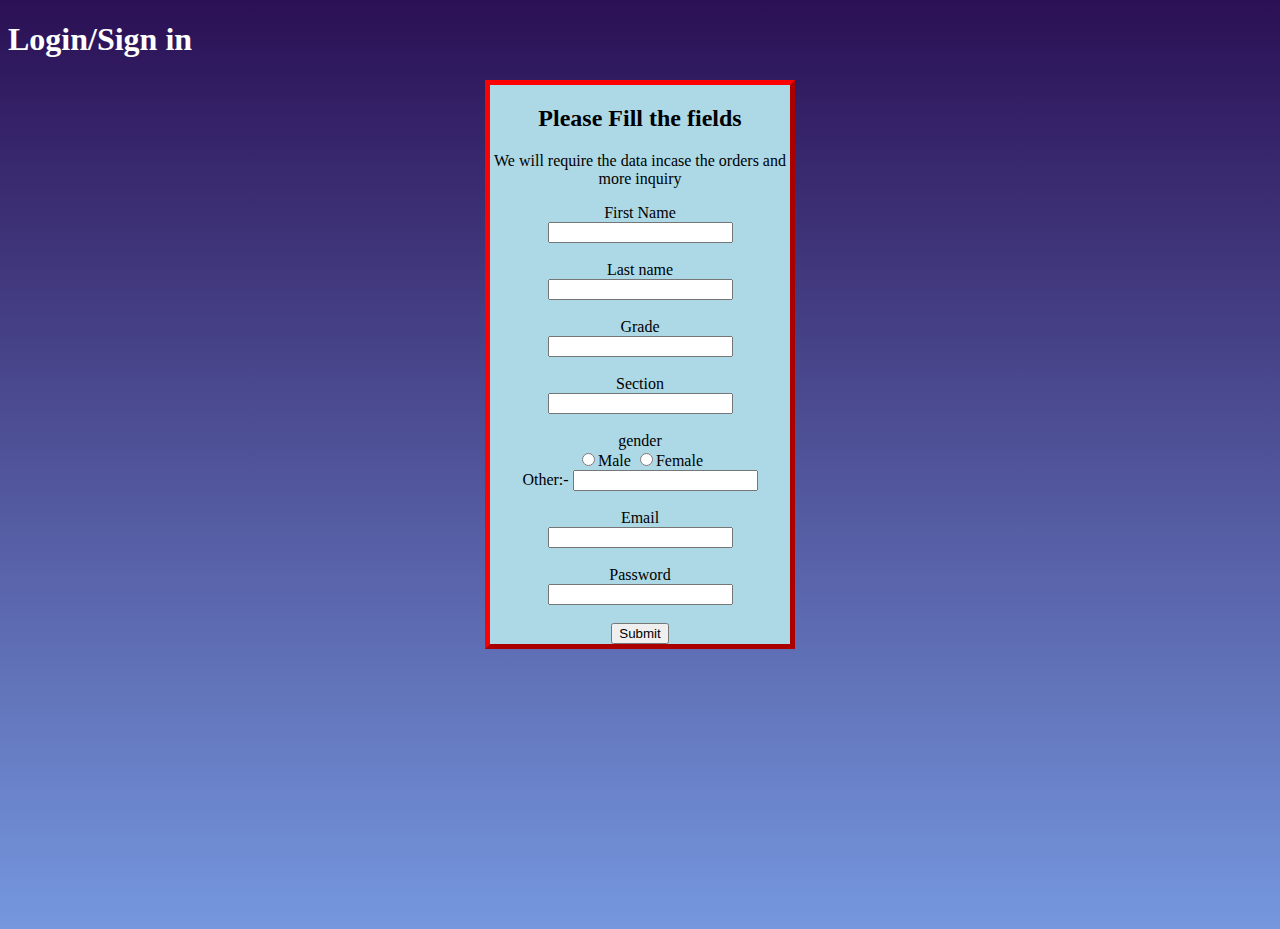
==== forms.html @ 4c8685e3 "Under Developed" ====
<!DOCTYPE html>
<html lang="en">

<head>
    <meta charset="UTF-8">
    <meta http-equiv="X-UA-Compatible" content="IE=edge">
    <meta name="viewport" content="width=device-width, initial-scale=1.0">
    <title>DIV ELEMENT</title>
    <link rel="stylesheet" href="forms.css">
</head>

<body>
    <h1>Login/Sign in</h1>
    <div class="myDiv">
        <h2>Please Fill the fields </h2>
        <p>We will require the data incase the orders and more inquiry</p>
        <center>
            <div class="form">
                <form>
                    <label class="Fname" for="Fname" id="fname">First Name</label><br>
                    <input type="text" id="Fname"><br><br>
                    <label class="Lname" for="Lname">Last name</label><br>
                    <input type="text" id="Lname"><br><br>
                    <label class="Grade" for="Grade">Grade</label><br>
                    <input type="text" id="Grade"><br><br>
                    <label class="Section" for="Section">Section</label><br>
                    <input type="text" id="Section"><br><br>
                    <label class="gender" for="gender">gender</label><br>
                    <input type="radio" id="gender">Male
                    <input type="radio" id="gender">Female<br>Other:-
                    <input type="text" id="gender"><br><br>
                    <label class="email" for="email">Email</label><br>
                    <input type="text" id="Email"><br><br>
                    <label class="Password" for="Password">Password</label><br>
                    <input type="password" id="password"><br><br>
                    <input type="button" value="Submit" id="Button"
                        onclick="alert('Welcome ' + document.getElementById('Fname').value  )">
                </form>
            </div>
        </center>
        <script>
            document.getElementById("Button").onclick = function () {
                location.href = "https://www.google.com";
            };
        </script>
</body>

</html>
---- forms.css ----
@import url('https://fonts.googleapis.com/css?family=Poppins:300,400,500,600,700,800,900&display=swap');
body{
    background: linear-gradient(#2b1055,#7597de);
    min-height: 100vh;
    overflow-x: hidden
}
.myDiv{
    border: 5px outset red;
    text-align: center;
    background-color: lightblue;
    margin: auto;
    width: 300px;
}
.para{
 font-family: 'Poppins',sans-serif;
 font-size: larger;
 color: white;   
 font-weight: bolder;
}
h1{
    color: white;
}
table{
    border: white;
    color: white;
    font-family: 'Poppins',sans-serif;
}
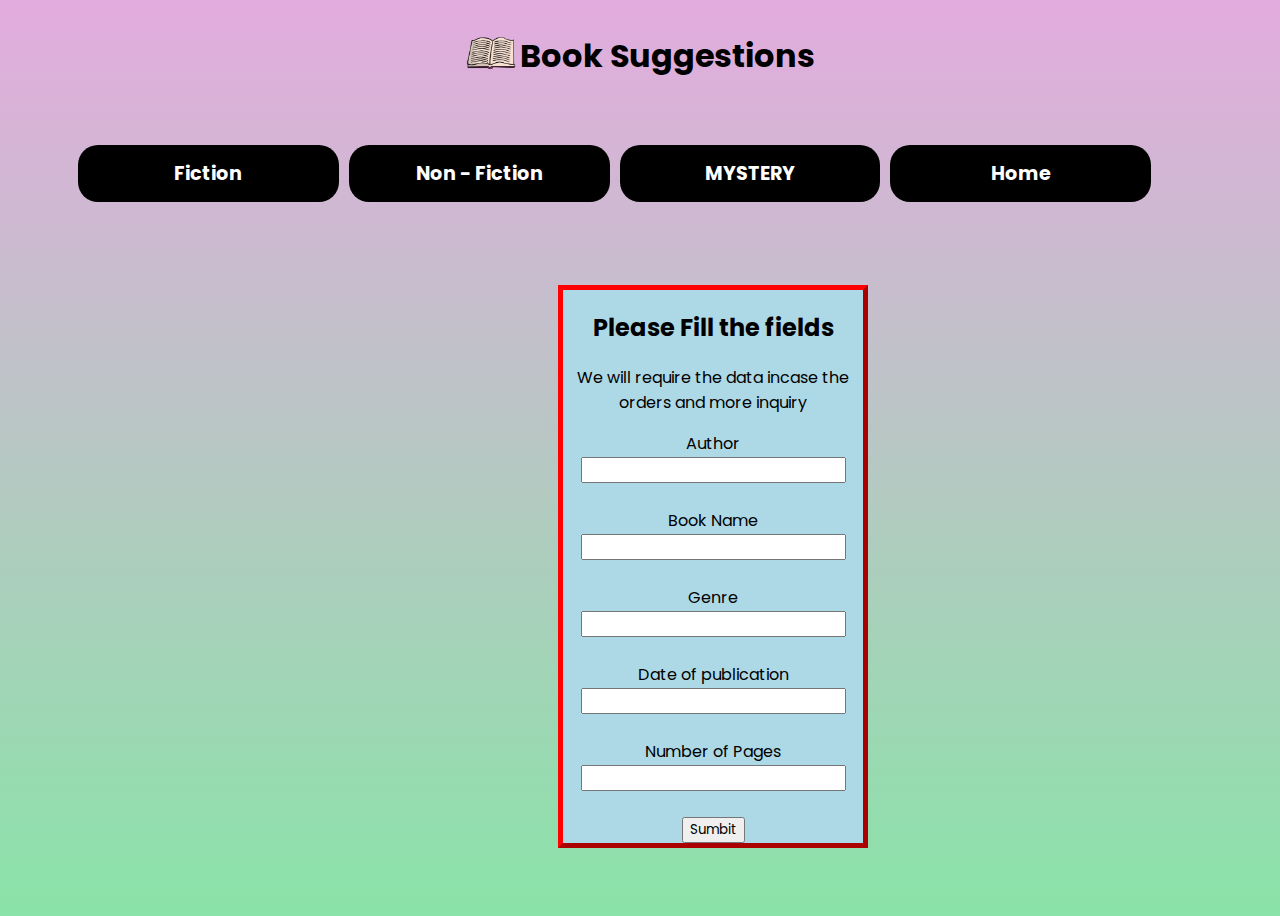
==== commit 223efba5: "Finall commits ig boi" ====
--- a/forms.html
+++ b/forms.html
@@ -10,37 +10,39 @@
 </head>
 
 <body>
-    <h1>Login/Sign in</h1>
+    <center><table>
+        <tr>
+            <td>
+                <img src="favicon.png" width="50">
+            </td>
+            <td><h1>Book Suggestions</h1></td>
+        </tr>
+    </table></center>
+    <nav><a id="navbtn" href="Fiction.html">Fiction</a><a id="navbtn" href="Non-fiction.html">Non - Fiction</a><a id="navbtn" href="mystry.html">MYSTERY</a><a id="navbtn" href="index.html">Home</a></nav>
     <div class="myDiv">
         <h2>Please Fill the fields </h2>
         <p>We will require the data incase the orders and more inquiry</p>
         <center>
             <div class="form">
                 <form>
-                    <label class="Fname" for="Fname" id="fname">First Name</label><br>
-                    <input type="text" id="Fname"><br><br>
-                    <label class="Lname" for="Lname">Last name</label><br>
-                    <input type="text" id="Lname"><br><br>
-                    <label class="Grade" for="Grade">Grade</label><br>
-                    <input type="text" id="Grade"><br><br>
-                    <label class="Section" for="Section">Section</label><br>
-                    <input type="text" id="Section"><br><br>
-                    <label class="gender" for="gender">gender</label><br>
-                    <input type="radio" id="gender">Male
-                    <input type="radio" id="gender">Female<br>Other:-
-                    <input type="text" id="gender"><br><br>
-                    <label class="email" for="email">Email</label><br>
-                    <input type="text" id="Email"><br><br>
-                    <label class="Password" for="Password">Password</label><br>
-                    <input type="password" id="password"><br><br>
-                    <input type="button" value="Submit" id="Button"
-                        onclick="alert('Welcome ' + document.getElementById('Fname').value  )">
+                    <label class="Author" for="Author" id="author">Author</label><br>
+                    <input type="text" id="Author"><br><br>
+                    <label class="Book-Name" for="Book-Name">Book Name</label><br>
+                    <input type="text" id="BookName"><br><br>
+                    <label class="Genre" for="Genre">Genre</label><br>
+                    <input type="text" id="Genre"><br><br>
+                    <label class="DATE" for="DATE">Date of publication</label><br>
+                    <input type="text" id="Date"><br><br>
+                    <label class="Number" for="Number">Number of Pages</label><br>
+                    <input type="text" id="Number"><br><br>
+                    <input type="button" value="Sumbit" id="Button">
                 </form>
             </div>
         </center>
         <script>
             document.getElementById("Button").onclick = function () {
-                location.href = "https://www.google.com";
+                alert('You have Requested For Book of ' + document.getElementById('Number').value + ' Pages from the Author ' + document.getElementById('Author').value + ' and the Books name is ' + document.getElementById('BookName').value + ' and it was published in ' + document.getElementById('Date').value + ' Thank you for the Suggestion we will surely look after this request :)')
+                location.href =' https://swayam089.github.io/Timepass/';
             };
         </script>
 </body>
--- a/forms.css
+++ b/forms.css
@@ -1,27 +1,47 @@
 @import url('https://fonts.googleapis.com/css?family=Poppins:300,400,500,600,700,800,900&display=swap');
+*{
+  font-family: 'Poppins',sans-serif;
+  scroll-behavior: smooth;
+}
 body{
-    background: linear-gradient(#2b1055,#7597de);
-    min-height: 100vh;
-    overflow-x: hidden
+  background: linear-gradient(#E3ACDE,#8AE3A8);
+  min-height: 100vh;
+}
+#navbtn{
+  font-weight: bolder;
+  font-size: larger;
+  border-color: #fff;
+  width: 20%;
+  margin-left:10px;
+}
+nav {
+  list-style-type: none;
+  margin: 0;
+  padding: 40px 60px;
+  text-align: center;
+  align-items: center;
+}
+nav a {
+  float: left;
+}
+nav a{
+  display: block;
+  color: #fff;
+  text-align: center;
+  padding: 14px 16px;
+  text-decoration: none;
+  border-radius: 20px;
+  background-color: black;
+}
+nav a:hover{
+  background: #000;
+  color: #00b4d8;
 }
 .myDiv{
-    border: 5px outset red;
-    text-align: center;
-    background-color: lightblue;
-    margin: auto;
-    width: 300px;
-}
-.para{
- font-family: 'Poppins',sans-serif;
- font-size: larger;
- color: white;   
- font-weight: bolder;
-}
-h1{
-    color: white;
-}
-table{
-    border: white;
-    color: white;
-    font-family: 'Poppins',sans-serif;
+  border: 5px outset red;
+  text-align: center;
+  background-color: lightblue;
+  margin-top: 100px;
+  margin-left: 550px;
+  width: 300px;
 }